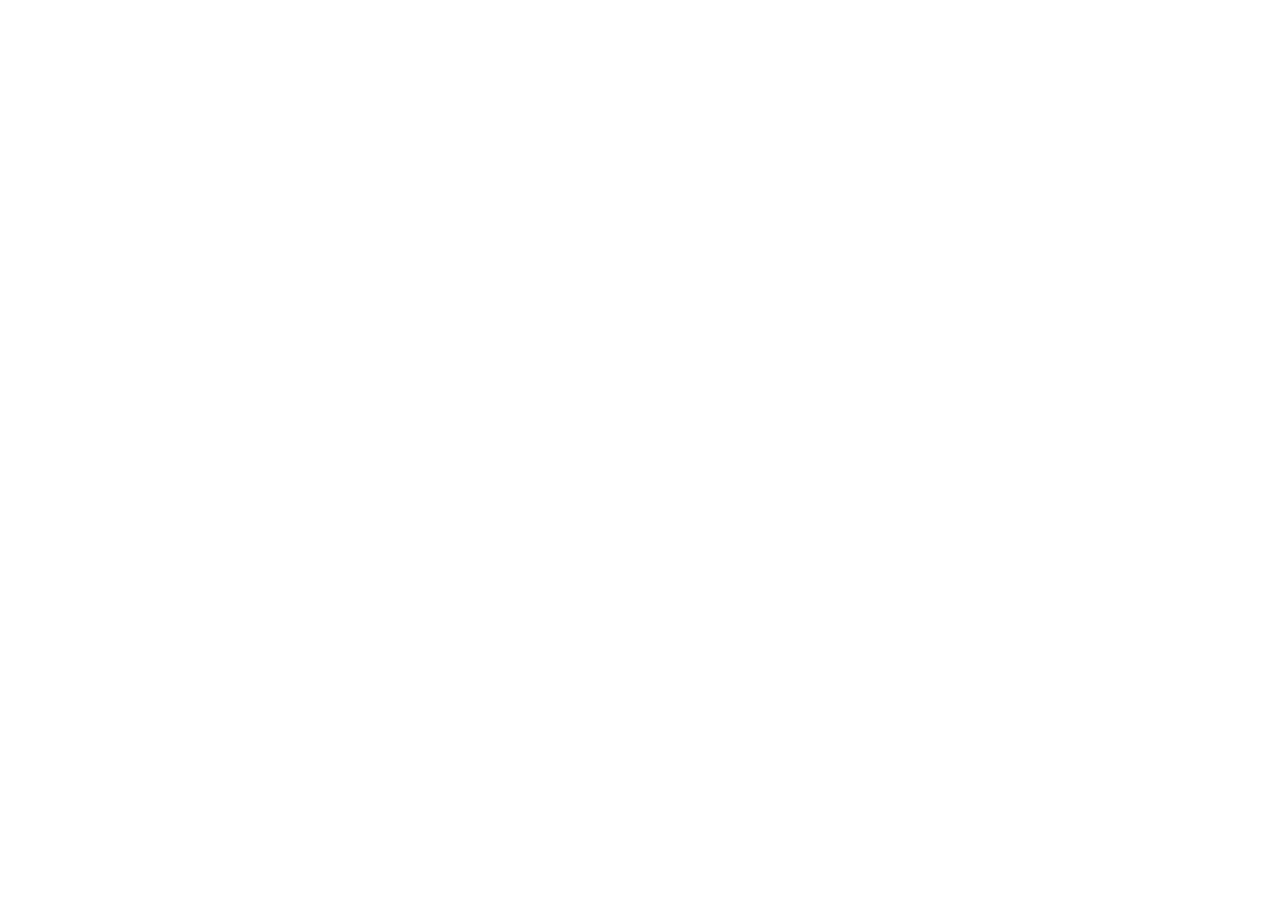
==== hw1/hw1.html @ 98b0f921 "test" ====
<!DOCTYPE html>
<html lang="en">
<head>
    <meta charset="UTF-8">
    <meta name="viewport" content="width=device-width, initial-scale=1.0">
    <title>Document homework</title>
    <script src="test1.js"></script>
</head>
<body>

    
</body>
</html>
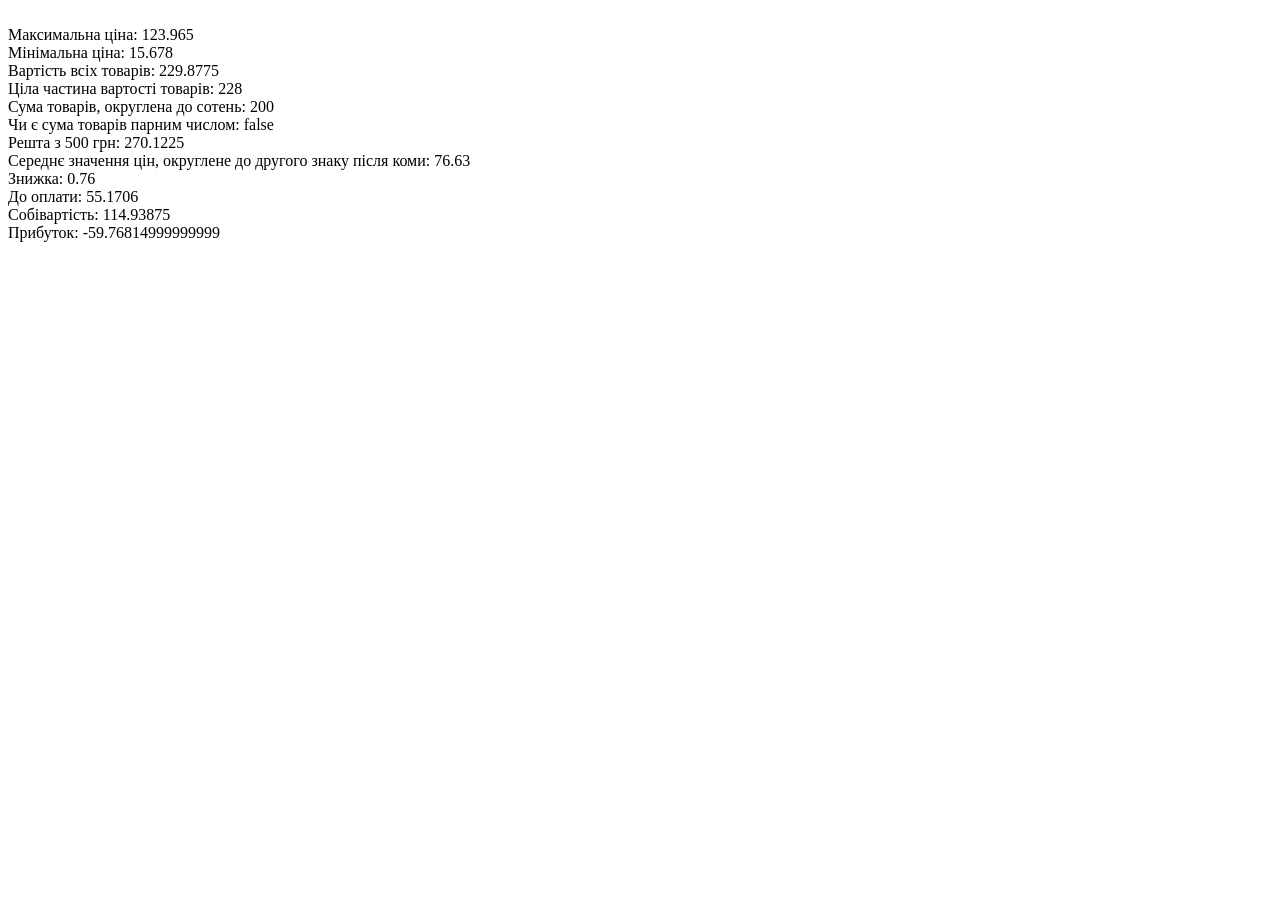
==== commit 86db31d7: "'hw'" ====
--- a/hw1/hw1.html
+++ b/hw1/hw1.html
@@ -4,7 +4,7 @@
     <meta charset="UTF-8">
     <meta name="viewport" content="width=device-width, initial-scale=1.0">
     <title>Document homework</title>
-    <script src="test1.js"></script>
+    <script src="hw1.js"></script>
 </head>
 <body>
 
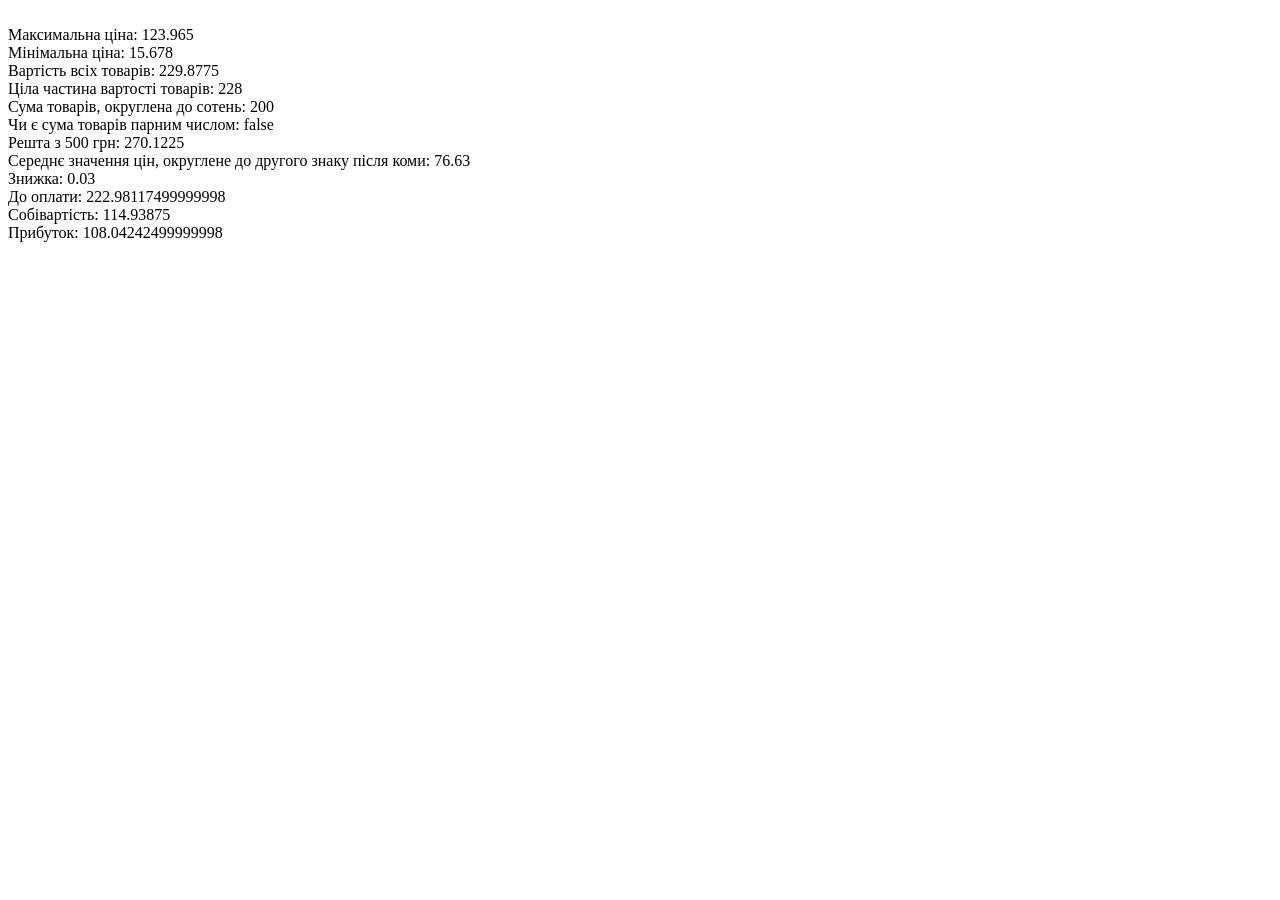
==== commit 132afcf0: "hw" ====
--- a/hw1/hw1.html
+++ b/hw1/hw1.html
@@ -9,5 +9,6 @@
 <body>
 
     
+    
 </body>
 </html>
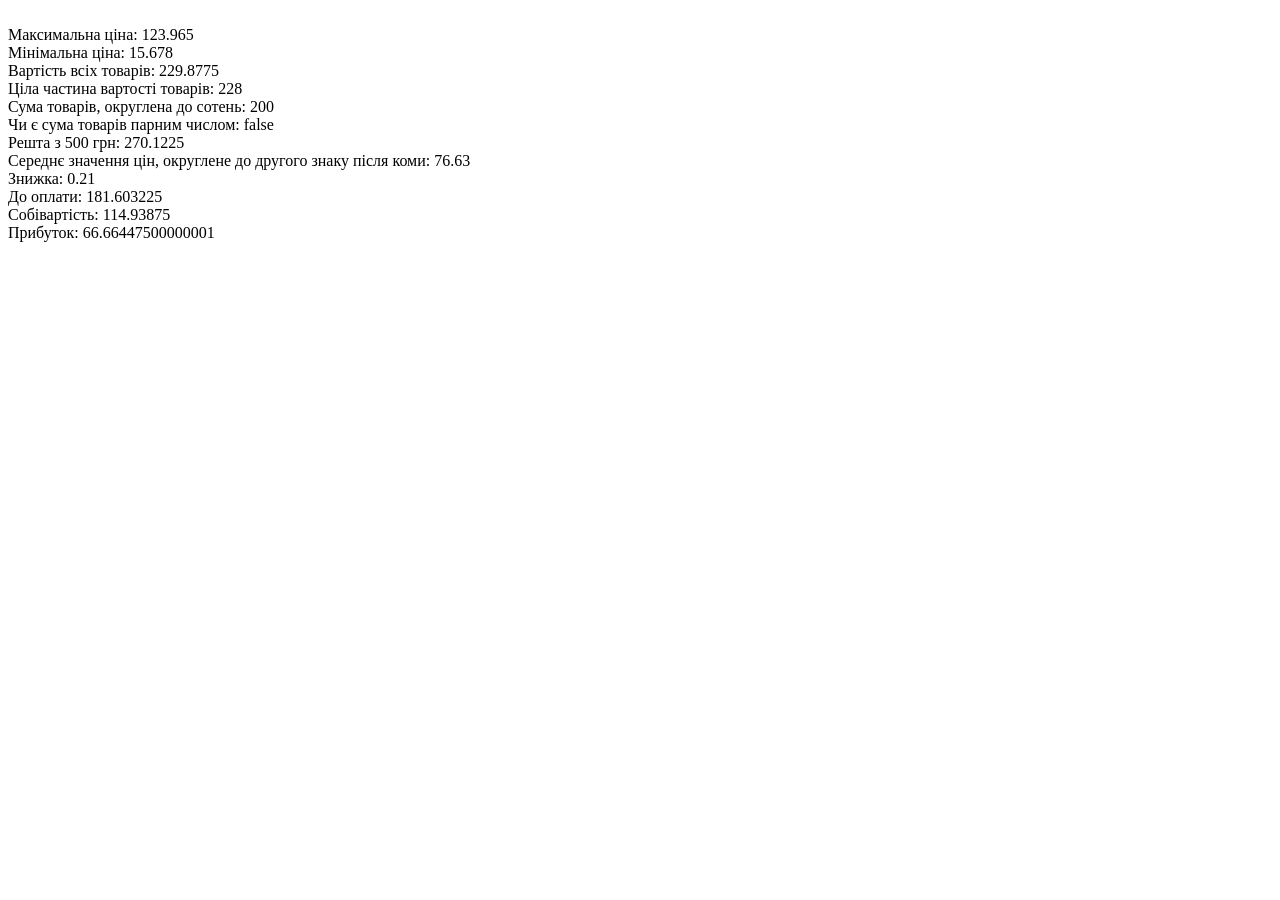
==== commit c28d42a0: "hw1" ====
--- a/hw1/hw1.html
+++ b/hw1/hw1.html
@@ -4,11 +4,11 @@
     <meta charset="UTF-8">
     <meta name="viewport" content="width=device-width, initial-scale=1.0">
     <title>Document homework</title>
-    <script src="hw1.js"></script>
+    <script src="test1.js"></script>
 </head>
 <body>
 
     
-    
+
 </body>
 </html>
